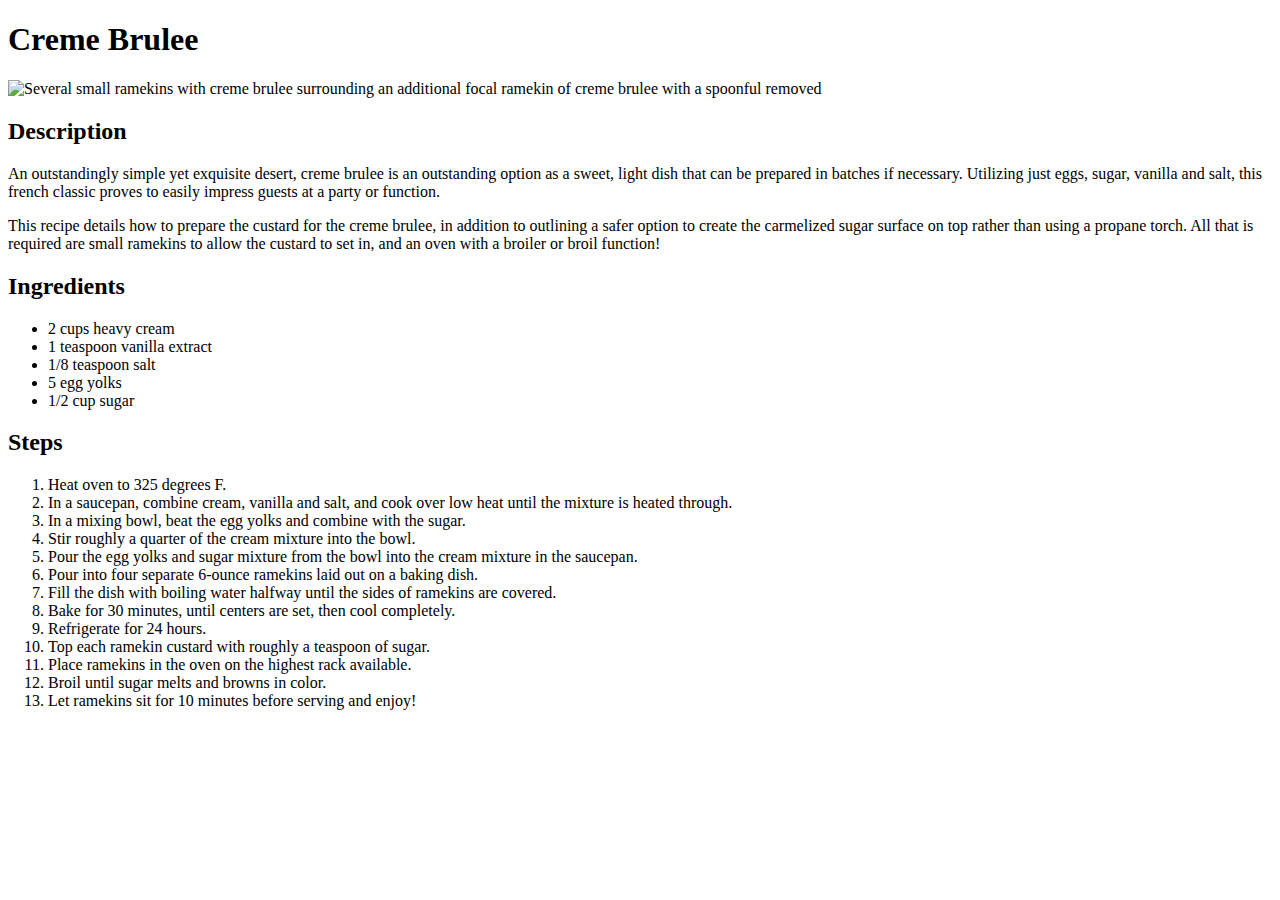
==== recipes/brulee.html @ b22e0ade "Create brulee recipe page" ====
<!DOCTYPE html>
<html lang="en">
  <head>
    <meta charset="utf-8">
    <title>Recipes Project</title>
  </head>

  <body>
    <h1>Creme Brulee</h1>
    
    <img src="https://static01.nyt.com/images/2017/12/13/dining/15COOKING-CREME-BRULEE1/15COOKING-CREME-BRULEE1-articleLarge.jpg" alt="Several small ramekins with creme brulee surrounding an additional focal ramekin of creme brulee with a spoonful removed">

    <h2>Description</h2>

    <p>
      An outstandingly simple yet exquisite desert, creme brulee is an outstanding option as a 
      sweet, light dish that can be prepared in batches if necessary. Utilizing just eggs, sugar, 
      vanilla and salt, this french classic proves to easily impress guests at a party or function.
    </p>
    <p>
      This recipe details how to prepare the custard for the creme brulee, in addition to outlining 
      a safer option to create the carmelized sugar surface on top rather than using a propane torch. 
      All that is required are small ramekins to allow the custard to set in, and an oven with a broiler 
      or broil function!
    </p>

    <h2>Ingredients</h2>

    <ul>
      <li>2 cups heavy cream</li>
      <li>1 teaspoon vanilla extract</li>
      <li>1/8 teaspoon salt</li>
      <li>5 egg yolks</li>
      <li>1/2 cup sugar</li>
    </ul>

    <h2>Steps</h2>

    <ol>
      <li>Heat oven to 325 degrees F.</li>
      <li>In a saucepan, combine cream, vanilla and salt, and cook over low heat until the mixture is heated through.</li>
      <li>In a mixing bowl, beat the egg yolks and combine with the sugar.</li>
      <li>Stir roughly a quarter of the cream mixture into the bowl.</li>
      <li>Pour the egg yolks and sugar mixture from the bowl into the cream mixture in the saucepan.</li>
      <li>Pour into four separate 6-ounce ramekins laid out on a baking dish.</li>
      <li>Fill the dish with boiling water halfway until the sides of ramekins are covered.</li>
      <li>Bake for 30 minutes, until centers are set, then cool completely.</li>
      <li>Refrigerate for 24 hours.</li>
      <li>Top each ramekin custard with roughly a teaspoon of sugar.</li>
      <li>Place ramekins in the oven on the highest rack available.</li>
      <li>Broil until sugar melts and browns in color.</li>
      <li>Let ramekins sit for 10 minutes before serving and enjoy!</li>
    </ol>
  </body>
</html>
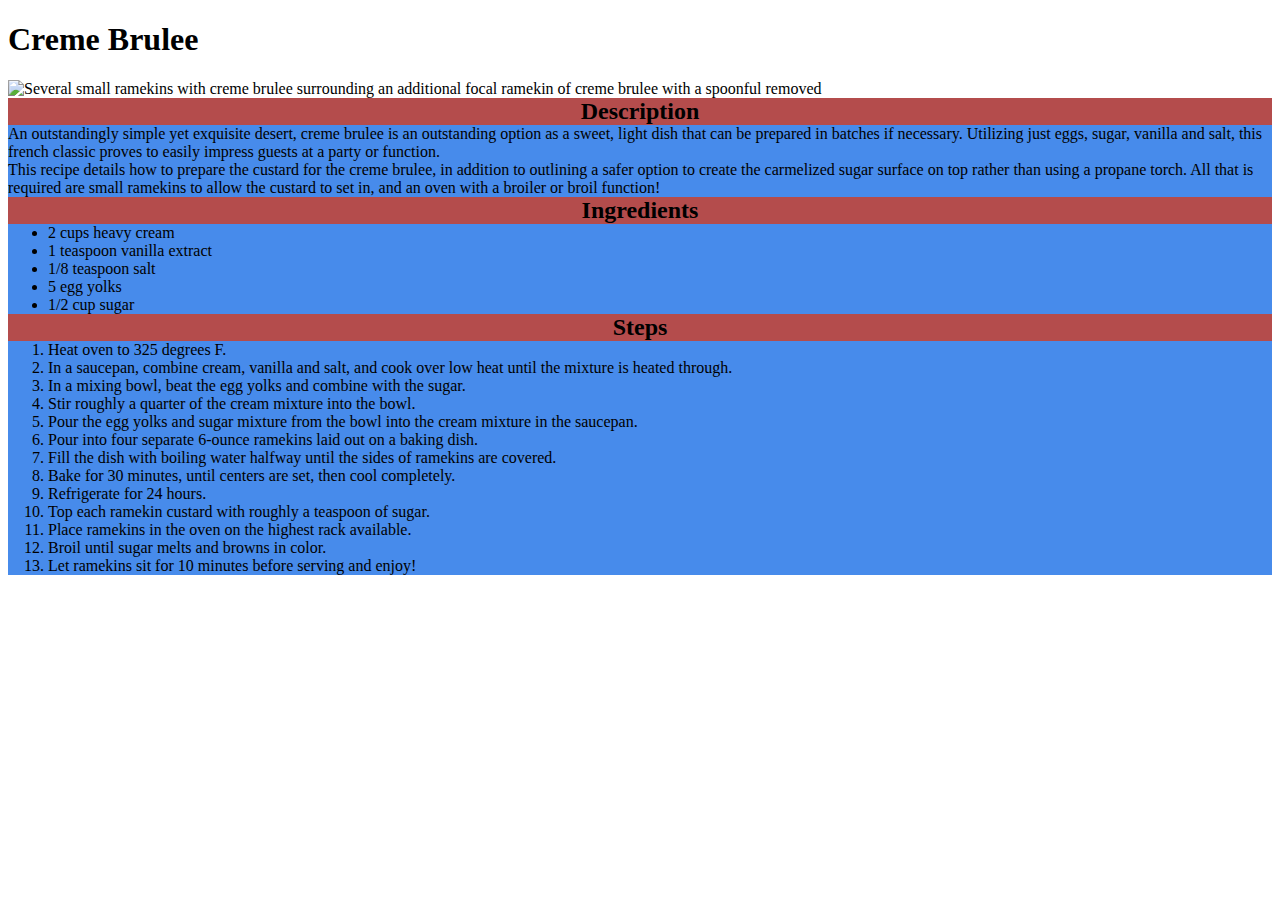
==== commit bd76f492: "Reformat website for css practice & add stylesheet" ====
--- a/recipes/brulee.html
+++ b/recipes/brulee.html
@@ -3,6 +3,7 @@
   <head>
     <meta charset="utf-8">
     <title>Recipes Project</title>
+    <link rel="stylesheet" href="../styles.css">
   </head>
 
   <body>
@@ -12,12 +13,12 @@
 
     <h2>Description</h2>
 
-    <p>
+    <p class="sub-content">
       An outstandingly simple yet exquisite desert, creme brulee is an outstanding option as a 
       sweet, light dish that can be prepared in batches if necessary. Utilizing just eggs, sugar, 
       vanilla and salt, this french classic proves to easily impress guests at a party or function.
     </p>
-    <p>
+    <p class="sub-content">
       This recipe details how to prepare the custard for the creme brulee, in addition to outlining 
       a safer option to create the carmelized sugar surface on top rather than using a propane torch. 
       All that is required are small ramekins to allow the custard to set in, and an oven with a broiler 
@@ -26,7 +27,7 @@
 
     <h2>Ingredients</h2>
 
-    <ul>
+    <ul class="sub-content">
       <li>2 cups heavy cream</li>
       <li>1 teaspoon vanilla extract</li>
       <li>1/8 teaspoon salt</li>
@@ -36,7 +37,7 @@
 
     <h2>Steps</h2>
 
-    <ol>
+    <ol class="sub-content">
       <li>Heat oven to 325 degrees F.</li>
       <li>In a saucepan, combine cream, vanilla and salt, and cook over low heat until the mixture is heated through.</li>
       <li>In a mixing bowl, beat the egg yolks and combine with the sugar.</li>
--- a/styles.css
+++ b/styles.css
@@ -0,0 +1,35 @@
+.site-head {
+    text-align: center;
+    font-weight: bold;
+    font-size: 48px;
+}
+
+.link {
+    list-style-type: none;
+    display: inline;
+    margin: 16px;
+}
+
+li a {
+    text-decoration: none;
+}
+
+h2,
+.sub-content,
+.head-content {
+    margin: 0 auto;
+}
+
+h2 {
+    text-align: center;
+    background-color: rgb(180, 76, 76);
+}
+
+.head-content {
+    background-color: hsla(200, 90%, 80%, 0.9);
+    padding: 4px 16px;
+}
+
+.sub-content {
+    background-color: hsl(215, 80%, 60%);
+}